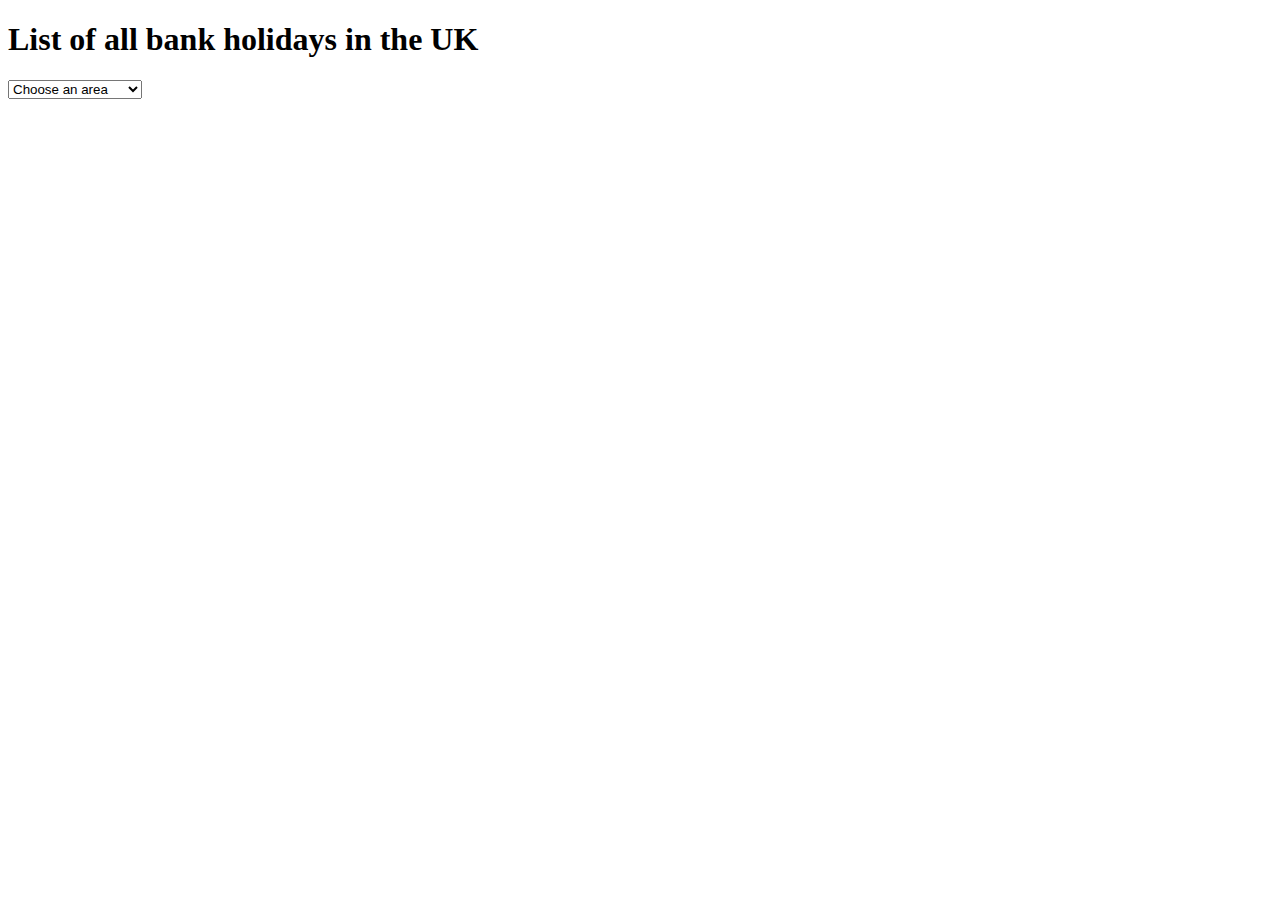
==== uk-bank-holidays/index.html @ c49e4fbb "add third task" ====
<!DOCTYPE html>
<html lang="en">
  <head>
    <meta charset="UTF-8" />
    <meta http-equiv="X-UA-Compatible" content="IE=edge" />
    <meta name="viewport" content="width=device-width, initial-scale=1.0" />
    <title>Document</title>
  </head>
  <body>
    <div class="container">
      <h1>List of all bank holidays in the UK</h1>
      <select id="ukareas" onChange="showHolidays(this.value)">
        <option value="choose">Choose an area</option>
        <option value="england-and-wales">england and wales</option>
        <option value="northern-ireland">northern ireland</option>
        <option value="scotland">england and wales</option>
      </select>
    </div>
    <script src="js/app.js"></script>
  </body>
</html>
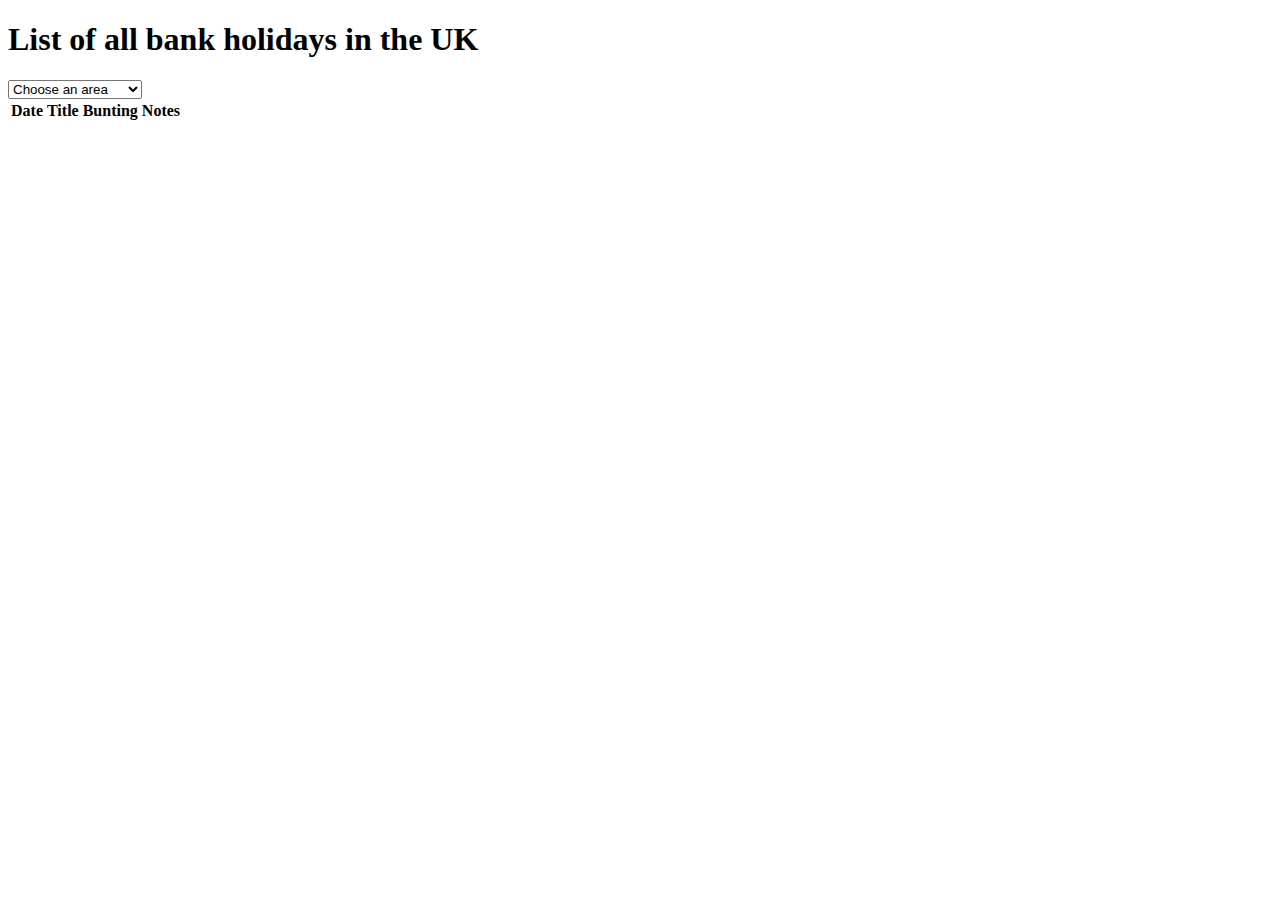
==== commit 2b6be21c: "update so far" ====
--- a/uk-bank-holidays/index.html
+++ b/uk-bank-holidays/index.html
@@ -15,6 +15,15 @@
         <option value="northern-ireland">northern ireland</option>
         <option value="scotland">england and wales</option>
       </select>
+      <table>
+        <thead>
+          <th>Date</th>
+          <th>Title</th>
+          <th>Bunting</th>
+          <th>Notes</th>
+        </thead>
+        <tbody id="tbody"></tbody>
+      </table>
     </div>
     <script src="js/app.js"></script>
   </body>
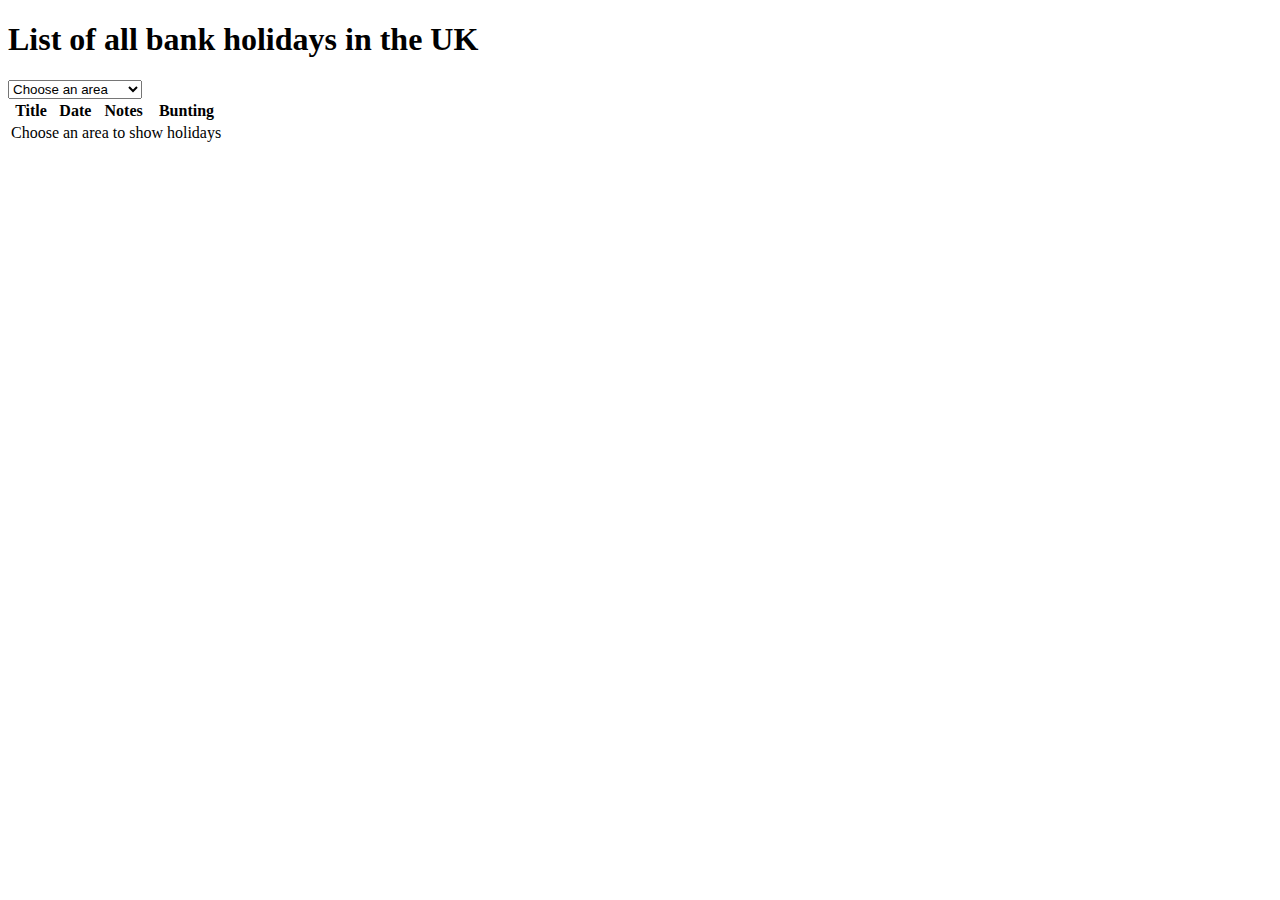
==== commit a56b9af4: "on selection of drop down display holidays in table format" ====
--- a/uk-bank-holidays/index.html
+++ b/uk-bank-holidays/index.html
@@ -4,7 +4,13 @@
     <meta charset="UTF-8" />
     <meta http-equiv="X-UA-Compatible" content="IE=edge" />
     <meta name="viewport" content="width=device-width, initial-scale=1.0" />
-    <title>Document</title>
+    <title>UK Holidays</title>
+    <link
+      href="https://cdn.jsdelivr.net/npm/bootstrap@5.0.2/dist/css/bootstrap.min.css"
+      rel="stylesheet"
+      integrity="sha384-EVSTQN3/azprG1Anm3QDgpJLIm9Nao0Yz1ztcQTwFspd3yD65VohhpuuCOmLASjC"
+      crossorigin="anonymous"
+    />
   </head>
   <body>
     <div class="container">
@@ -17,12 +23,16 @@
       </select>
       <table>
         <thead>
+          <th>Title</th>
           <th>Date</th>
-          <th>Title</th>
+          <th>Notes</th>
           <th>Bunting</th>
-          <th>Notes</th>
         </thead>
-        <tbody id="tbody"></tbody>
+        <tbody id="tbody">
+          <tr>
+            <td colspan="4">Choose an area to show holidays</td>
+          </tr>
+        </tbody>
       </table>
     </div>
     <script src="js/app.js"></script>
